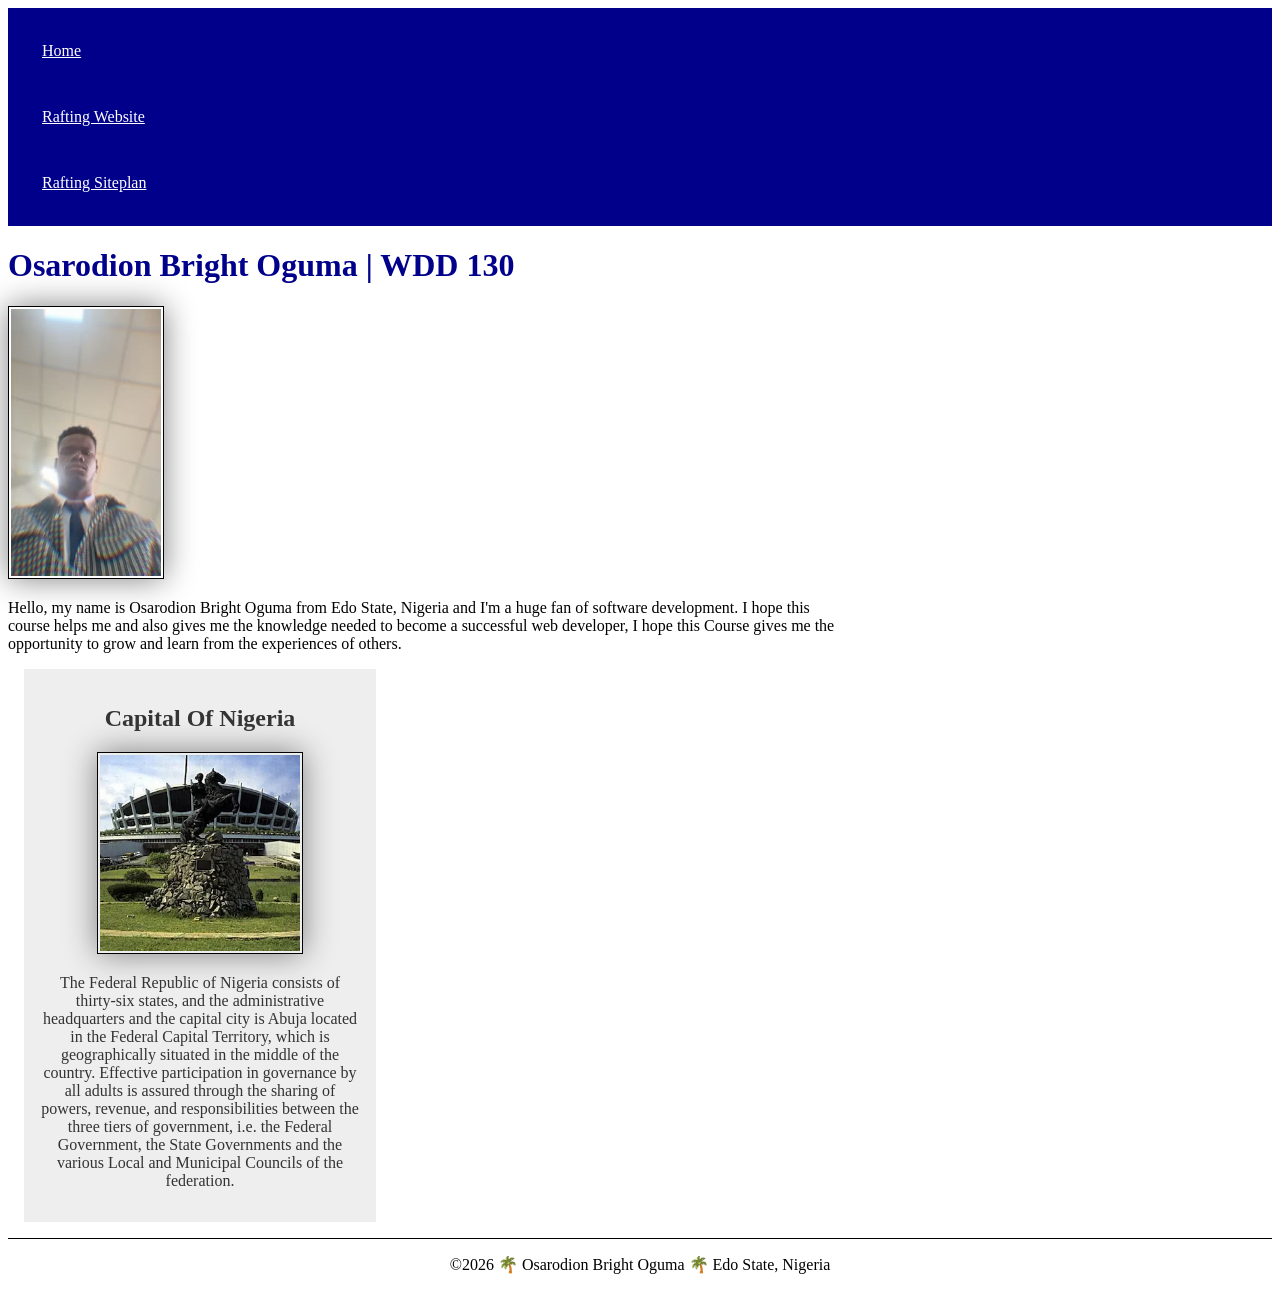
==== index.html @ 19e4305d "week02" ====
<!DOCTYPE html>
<html lang="en">

<head>
     <meta charset="UTF-8">
     <meta name="viewport" content="width=device-width, initial-scale=1.0">
     <title>Osarodion Bright Oguma | WDD 130</title>
     <meta name="description" content="This is the personal website of Osarodion Bright Oguma, a student in the WDD 130 course.">
     <meta name="author" content="Osarodion Bright Oguma">
     <link rel="stylesheet" href="styles/styles.css">
</head>
<body>
    <header>
        <nav>
             <a href="#">Home</a>
             <a href="wwr/">Rafting Website</a>
             <a href="wwr/site-plan-rafting.html">Rafting Siteplan</a>
        </nav>
    </header>
    <main>
        <h1>Osarodion Bright Oguma | WDD 130</h1>
        <img src="images/profile.jpg" alt="Hello, my name is Osarodion Bright Oguma" width="200">
        <p>Hello, my name is Osarodion Bright Oguma from Edo State, Nigeria and I'm a huge fan of software development. I hope this course helps me and also gives me the knowledge needed to become a successful web developer, 
           I hope this Course gives me the opportunity to grow and learn from the experiences of others.</p>    
    </main>
    <aside>
         <h2>Capital Of Nigeria</h2>
         <img src="images/nigeria.jpg" alt="Abuja, the capital of Nigeria" width="200">
           <p>The Federal Republic of Nigeria consists of thirty-six states, and the administrative headquarters and the capital city is Abuja located in the Federal Capital Territory, 
            which is geographically situated in the middle of the country. Effective participation in governance by all adults is assured through the sharing of powers, revenue, and
            responsibilities between the three tiers of government, i.e. the Federal Government, the State Governments and the various Local and Municipal Councils of the federation.</p>
        </aside>
    <footer>
        <p>©2026 🌴 Osarodion Bright Oguma 🌴 Edo State, Nigeria</p>
    </footer>
</body>

</html>
---- styles/styles.css ----
nav {
    background-color: darkblue;
    padding: 10px;
}

nav a {
    color: white;
    padding: 24px;
    display: block;
}

a:hover{
    text-decoration: underline;
}

img {
    width: 150px;
    height: auto;
    border: 1px solid black;
    padding: 2px;
    box-shadow: 0 0 30px gray;
}

main img {
    width: 150px;
    height: auto;
    border: 1px solid black;
    padding: 2px;
    box-shadow: 0 0 30px gray;
}

h1 {
    color: darkblue;
}

main{ 
    max-width: 840px;
}

aside {
    width:20rem;
    margin: 1rem;
    border: 1px rgb(0 0 0 /0.2); /*1️⃣*/
    padding: 1rem;
    background-color: #eee;
    color: #333;
    text-align: center;
}

aside img {
    width: 200px;
    height: auto;
}

p {
    padding: 0;
}

footer {
    margin-top: 1rem;
    border-top: 1px solid black;
    text-align: center;
}
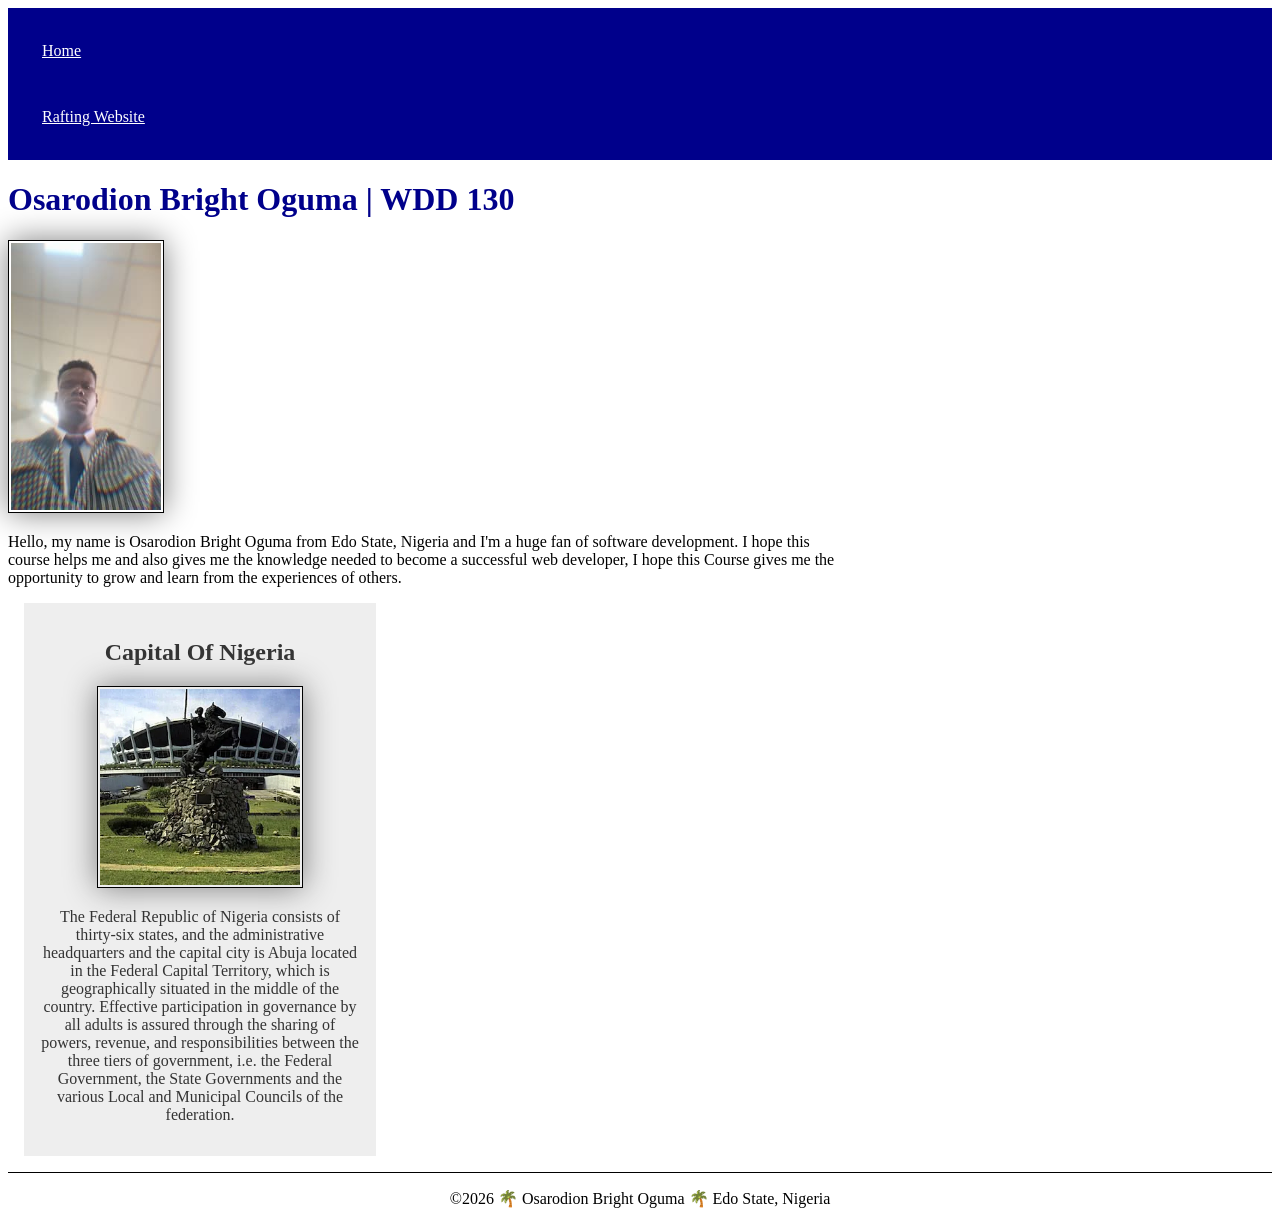
==== commit 90df8fd0: "week02" ====
--- a/index.html
+++ b/index.html
@@ -14,7 +14,6 @@
         <nav>
              <a href="#">Home</a>
              <a href="wwr/">Rafting Website</a>
-             <a href="wwr/site-plan-rafting.html">Rafting Siteplan</a>
         </nav>
     </header>
     <main>
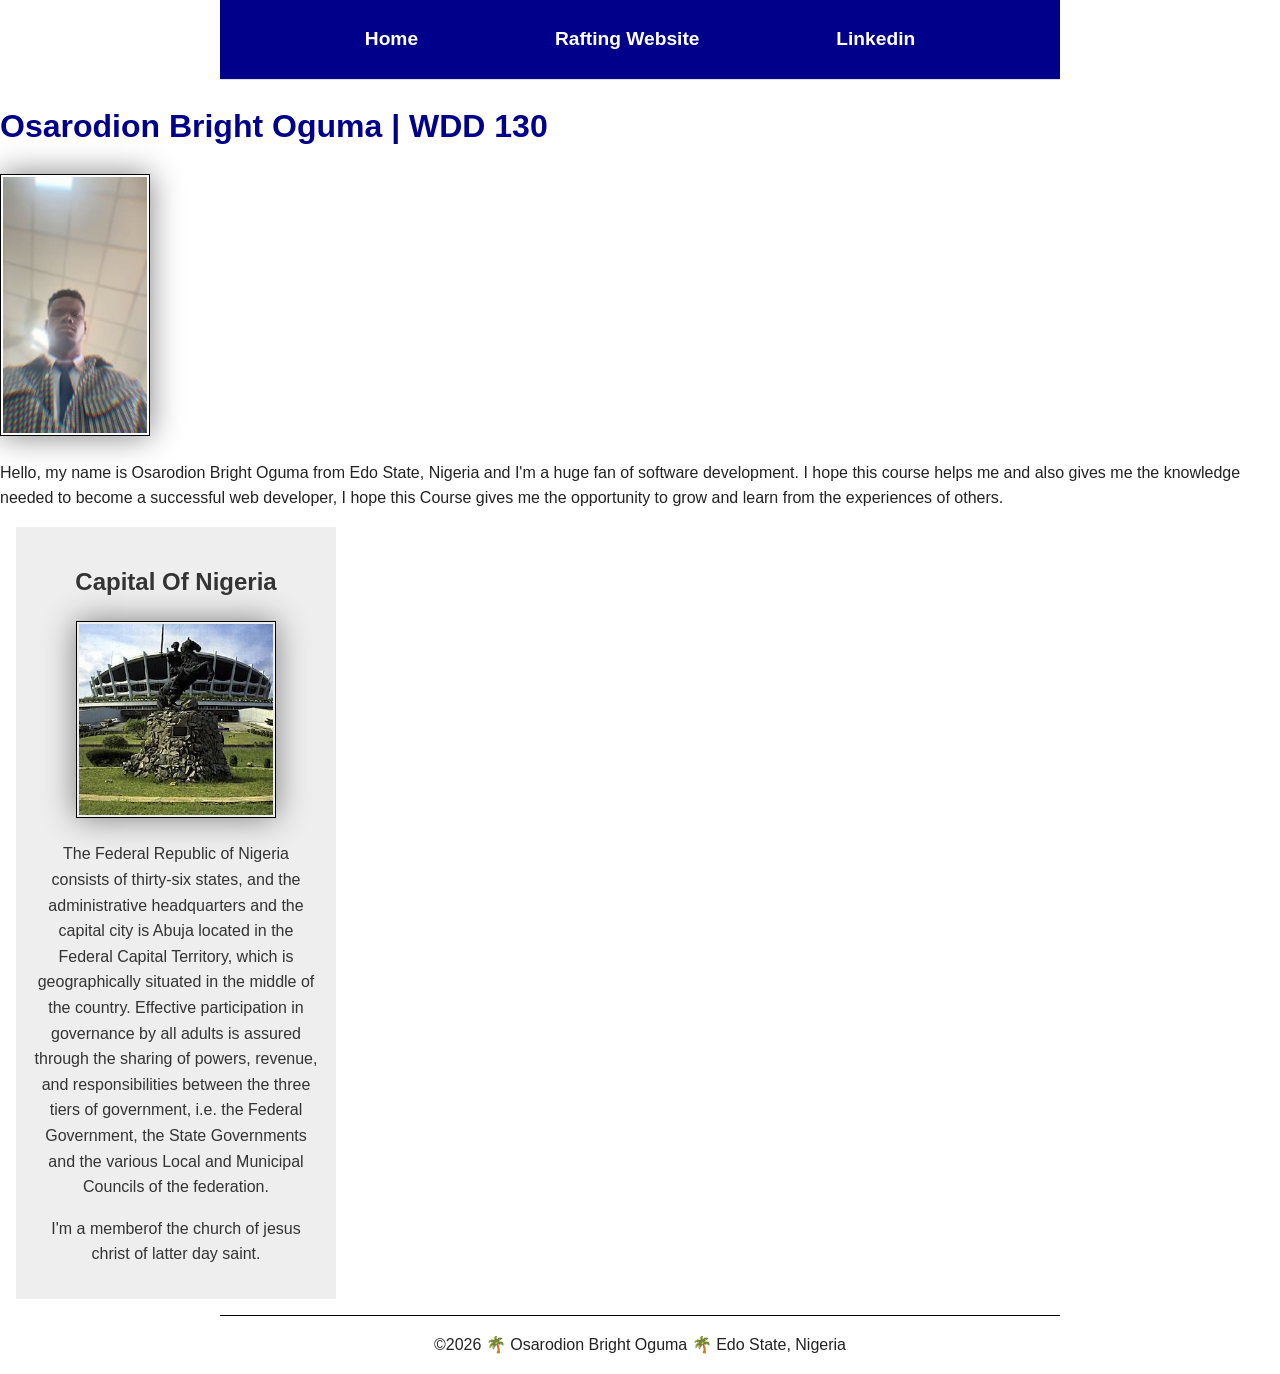
==== commit cbf54a8c: "week 4" ====
--- a/index.html
+++ b/index.html
@@ -5,7 +5,7 @@
      <meta charset="UTF-8">
      <meta name="viewport" content="width=device-width, initial-scale=1.0">
      <title>Osarodion Bright Oguma | WDD 130</title>
-     <meta name="description" content="This is the personal website of Osarodion Bright Oguma, a student in the WDD 130 course.">
+     <meta name="description" content="Osarodion Bright Oguma BYY-Idaho WDD 130 course Home Page.">
      <meta name="author" content="Osarodion Bright Oguma">
      <link rel="stylesheet" href="styles/styles.css">
 </head>
@@ -14,24 +14,29 @@
         <nav>
              <a href="#">Home</a>
              <a href="wwr/">Rafting Website</a>
+             <a href="https://www.linkedin.com/in/osarodion-bright-oguma-19043a432/?lipi=urn%3Ali%3Apage%3Ad_flagship3_profile_view_base_contact_details%3BC3%2BTPYGJRcedubI0H4eDFA%3D%3D">Linkedin</a>
         </nav>
-    </header>
-    <main>
-        <h1>Osarodion Bright Oguma | WDD 130</h1>
-        <img src="images/profile.jpg" alt="Hello, my name is Osarodion Bright Oguma" width="200">
-        <p>Hello, my name is Osarodion Bright Oguma from Edo State, Nigeria and I'm a huge fan of software development. I hope this course helps me and also gives me the knowledge needed to become a successful web developer, 
+     </header>
+     <div class="grid>"
+        <main>
+             <h1>Osarodion Bright Oguma | WDD 130</h1>
+             <img src="images/profile.jpg" alt="Hello, my name is Osarodion Bright Oguma" width="200">
+             <p>Hello, my name is Osarodion Bright Oguma from Edo State, Nigeria and I'm a huge fan of software development. I hope this course helps me and also gives me the knowledge needed to become a successful web developer, 
            I hope this Course gives me the opportunity to grow and learn from the experiences of others.</p>    
-    </main>
-    <aside>
-         <h2>Capital Of Nigeria</h2>
-         <img src="images/nigeria.jpg" alt="Abuja, the capital of Nigeria" width="200">
-           <p>The Federal Republic of Nigeria consists of thirty-six states, and the administrative headquarters and the capital city is Abuja located in the Federal Capital Territory, 
-            which is geographically situated in the middle of the country. Effective participation in governance by all adults is assured through the sharing of powers, revenue, and
+        </main>
+         <aside class="box">
+             <h2>Capital Of Nigeria</h2>
+             <img src="images/nigeria.jpg" alt="Abuja, the capital of Nigeria" width="200">
+             <p>The Federal Republic of Nigeria consists of thirty-six states, and the administrative headquarters and the capital city is Abuja located in the Federal Capital Territory, 
+             which is geographically situated in the middle of the country. Effective participation in governance by all adults is assured through the sharing of powers, revenue, and
             responsibilities between the three tiers of government, i.e. the Federal Government, the State Governments and the various Local and Municipal Councils of the federation.</p>
-        </aside>
-    <footer>
+            <p> I'm a memberof the church of jesus christ of latter day saint.</p>
+          </aside>
+        </div>
+     <footer>
         <p>©2026 🌴 Osarodion Bright Oguma 🌴 Edo State, Nigeria</p>
-    </footer>
+        
+     </footer>
 </body>
 
 </html>
--- a/styles/styles.css
+++ b/styles/styles.css
@@ -1,11 +1,53 @@
+/* ------------------------------
+   General
+------------------------------ */
+
+* {
+    box-sizing: border-box;
+}
+
+body {
+    margin: 0;
+    font-family: Arial, Helvetica, sans-serif;
+    line-height: 1.6;
+    color: #222;
+    background: #fff;
+}
+
+
+a {
+    color: #0645ad;
+}
+
+main {
+    max-width: 1000px;
+    margin: 0 auto;
+    padding: 30px 25px;
+}
+
+/* ------------------------------
+   Navigation
+------------------------------ */
+
+header {
+    border-bottom: 1px solid #ddd;
+}
+
+
 nav {
     background-color: darkblue;
-    padding: 10px;
+    padding: 1rem;
+    display: flex;
+    justify-content: space-evenly;
+    align-items: center;
 }
 
 nav a {
     color: white;
-    padding: 24px;
+    padding: 0.5rem;
+    text-decoration: none;
+    font-size: 1.2rem;
+    font-weight: 700;
     display: block;
 }
 
@@ -21,23 +63,21 @@
     box-shadow: 0 0 30px gray;
 }
 
-main img {
-    width: 150px;
-    height: auto;
-    border: 1px solid black;
-    padding: 2px;
-    box-shadow: 0 0 30px gray;
+.grid {
+    display: grid;
+    align-items: center;
 }
 
 h1 {
     color: darkblue;
 }
 
-main{ 
-    max-width: 840px;
-}
 
 aside {
+    width:20rem;
+    position: relative;
+    grid-column: 1/2;
+    grid-row: 1/2;
     width:20rem;
     margin: 1rem;
     border: 1px rgb(0 0 0 /0.2); /*1️⃣*/
@@ -60,4 +100,9 @@
     margin-top: 1rem;
     border-top: 1px solid black;
     text-align: center;
+}
+
+header, footer {
+    max-width: 840px;
+    margin: 0 auto;
 }
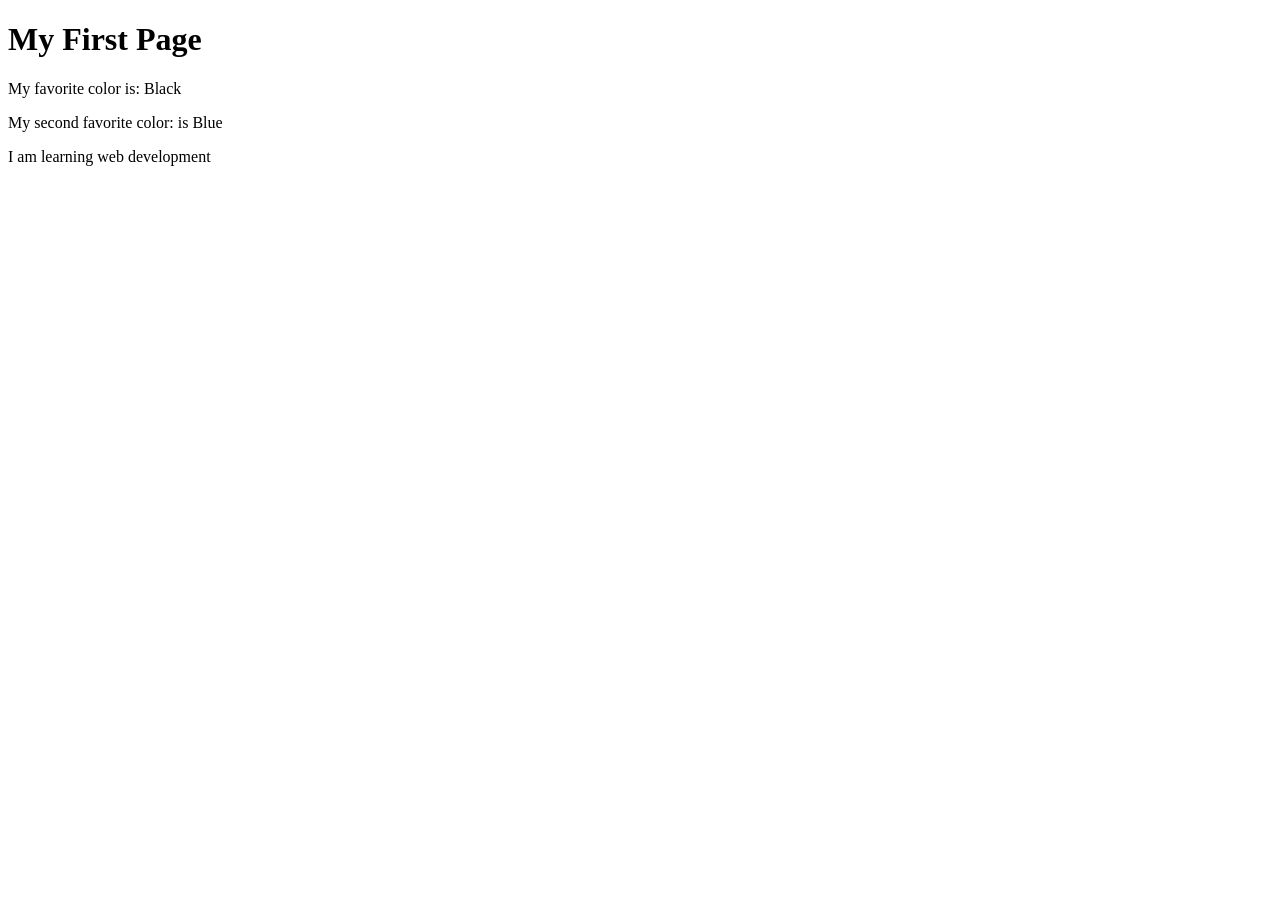
==== commit facd1ce8: "week01 wdd130" ====
--- a/index.html
+++ b/index.html
@@ -1,42 +1,15 @@
 <!DOCTYPE html>
 <html lang="en">
-
 <head>
-     <meta charset="UTF-8">
-     <meta name="viewport" content="width=device-width, initial-scale=1.0">
-     <title>Osarodion Bright Oguma | WDD 130</title>
-     <meta name="description" content="Osarodion Bright Oguma BYY-Idaho WDD 130 course Home Page.">
-     <meta name="author" content="Osarodion Bright Oguma">
-     <link rel="stylesheet" href="styles/styles.css">
+   <meta charset="UTF-8">
+   <meta name="viewport" content="width=device-width, initial-scale=1.0">
+   <title>Document</title>
 </head>
 <body>
-    <header>
-        <nav>
-             <a href="#">Home</a>
-             <a href="wwr/">Rafting Website</a>
-             <a href="https://www.linkedin.com/in/osarodion-bright-oguma-19043a432/?lipi=urn%3Ali%3Apage%3Ad_flagship3_profile_view_base_contact_details%3BC3%2BTPYGJRcedubI0H4eDFA%3D%3D">Linkedin</a>
-        </nav>
-     </header>
-     <div class="grid>"
-        <main>
-             <h1>Osarodion Bright Oguma | WDD 130</h1>
-             <img src="images/profile.jpg" alt="Hello, my name is Osarodion Bright Oguma" width="200">
-             <p>Hello, my name is Osarodion Bright Oguma from Edo State, Nigeria and I'm a huge fan of software development. I hope this course helps me and also gives me the knowledge needed to become a successful web developer, 
-           I hope this Course gives me the opportunity to grow and learn from the experiences of others.</p>    
-        </main>
-         <aside class="box">
-             <h2>Capital Of Nigeria</h2>
-             <img src="images/nigeria.jpg" alt="Abuja, the capital of Nigeria" width="200">
-             <p>The Federal Republic of Nigeria consists of thirty-six states, and the administrative headquarters and the capital city is Abuja located in the Federal Capital Territory, 
-             which is geographically situated in the middle of the country. Effective participation in governance by all adults is assured through the sharing of powers, revenue, and
-            responsibilities between the three tiers of government, i.e. the Federal Government, the State Governments and the various Local and Municipal Councils of the federation.</p>
-            <p> I'm a memberof the church of jesus christ of latter day saint.</p>
-          </aside>
-        </div>
-     <footer>
-        <p>©2026 🌴 Osarodion Bright Oguma 🌴 Edo State, Nigeria</p>
-        
-     </footer>
+   <h1>My First Page</h1>
+   <P>My favorite color is: Black</P>
+   <P>My second favorite color: is Blue</P>
+   <p>I am learning web development</p>
 </body>
-
-</html>+</html>
+<body>
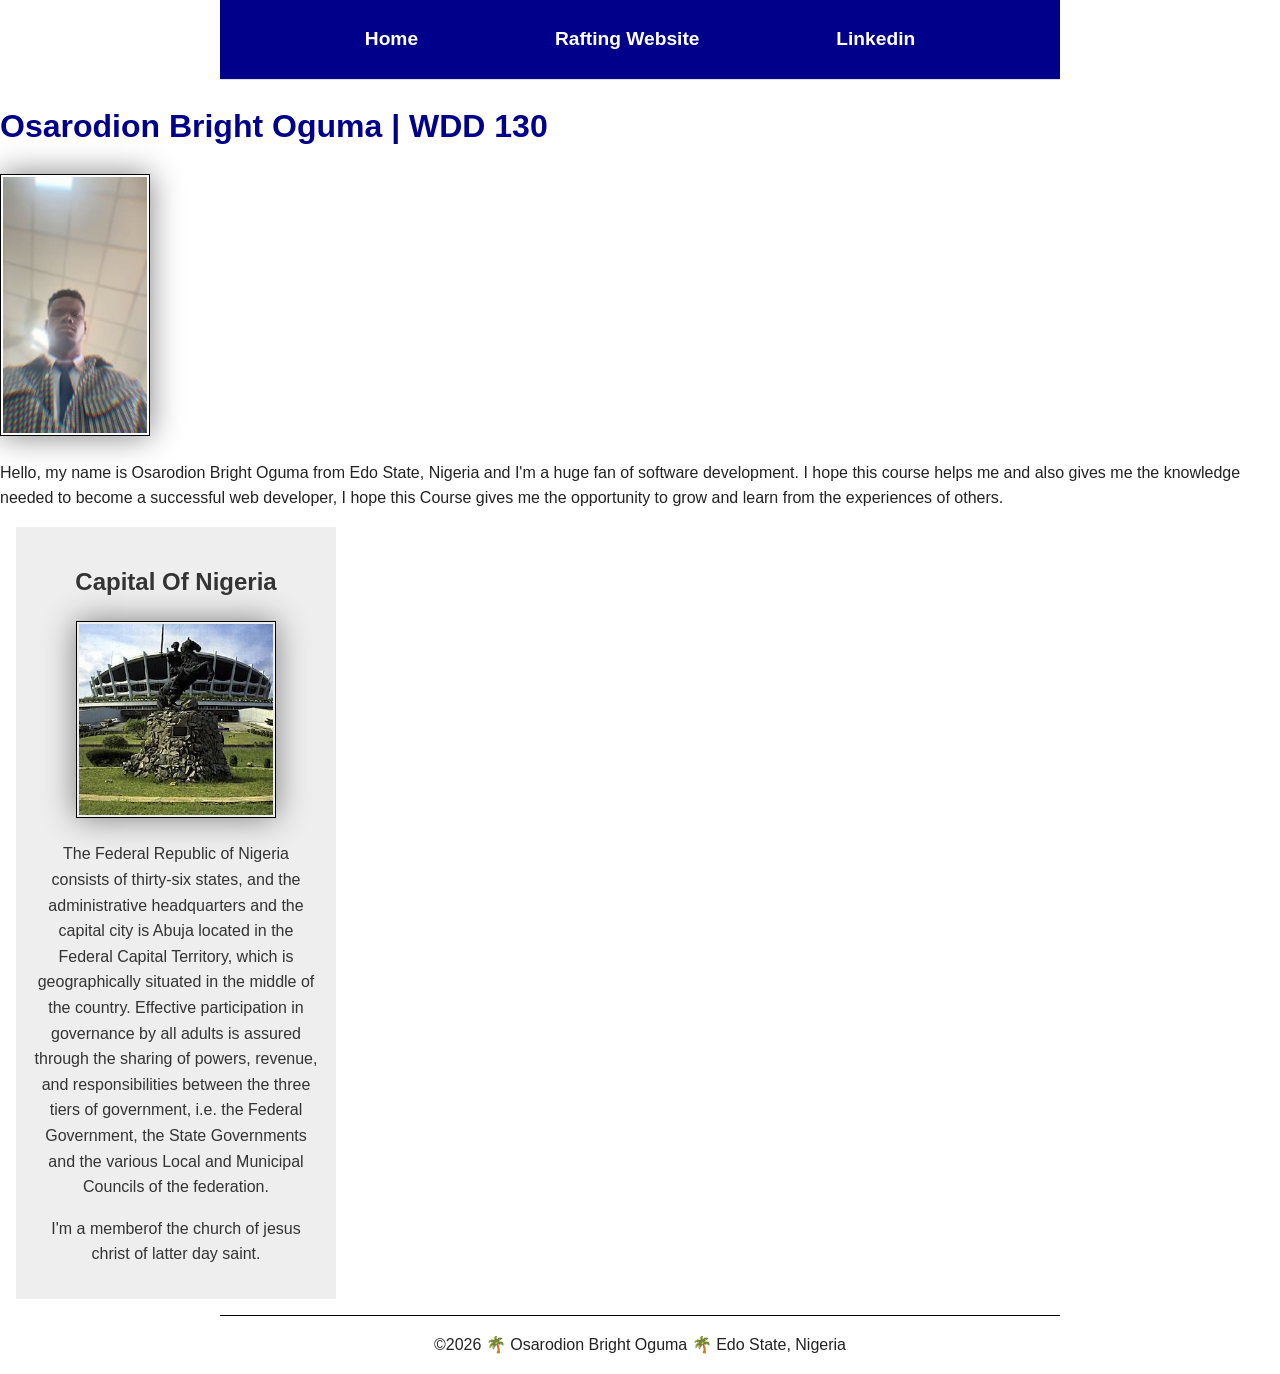
==== commit cd02bbbd: "week04" ====
--- a/index.html
+++ b/index.html
@@ -1,15 +1,42 @@
 <!DOCTYPE html>
 <html lang="en">
+
 <head>
-   <meta charset="UTF-8">
-   <meta name="viewport" content="width=device-width, initial-scale=1.0">
-   <title>Document</title>
+     <meta charset="UTF-8">
+     <meta name="viewport" content="width=device-width, initial-scale=1.0">
+     <title>Osarodion Bright Oguma | WDD 130</title>
+     <meta name="description" content="Osarodion Bright Oguma BYY-Idaho WDD 130 course Home Page.">
+     <meta name="author" content="Osarodion Bright Oguma">
+     <link rel="stylesheet" href="styles/styles.css">
 </head>
 <body>
-   <h1>My First Page</h1>
-   <P>My favorite color is: Black</P>
-   <P>My second favorite color: is Blue</P>
-   <p>I am learning web development</p>
+    <header>
+        <nav>
+             <a href="#">Home</a>
+             <a href="wwr/">Rafting Website</a>
+             <a href="https://www.linkedin.com/in/osarodion-bright-oguma-19043a432/?lipi=urn%3Ali%3Apage%3Ad_flagship3_profile_view_base_contact_details%3BC3%2BTPYGJRcedubI0H4eDFA%3D%3D">Linkedin</a>
+        </nav>
+     </header>
+     <div class="grid>"
+        <main>
+             <h1>Osarodion Bright Oguma | WDD 130</h1>
+             <img src="images/profile.jpg" alt="Hello, my name is Osarodion Bright Oguma" width="200">
+             <p>Hello, my name is Osarodion Bright Oguma from Edo State, Nigeria and I'm a huge fan of software development. I hope this course helps me and also gives me the knowledge needed to become a successful web developer, 
+           I hope this Course gives me the opportunity to grow and learn from the experiences of others.</p>    
+        </main>
+         <aside class="box">
+             <h2>Capital Of Nigeria</h2>
+             <img src="images/nigeria.jpg" alt="Abuja, the capital of Nigeria" width="200">
+             <p>The Federal Republic of Nigeria consists of thirty-six states, and the administrative headquarters and the capital city is Abuja located in the Federal Capital Territory, 
+             which is geographically situated in the middle of the country. Effective participation in governance by all adults is assured through the sharing of powers, revenue, and
+            responsibilities between the three tiers of government, i.e. the Federal Government, the State Governments and the various Local and Municipal Councils of the federation.</p>
+            <p> I'm a memberof the church of jesus christ of latter day saint.</p>
+          </aside>
+        </div>
+     <footer>
+        <p>©2026 🌴 Osarodion Bright Oguma 🌴 Edo State, Nigeria</p>
+        
+     </footer>
 </body>
-</html>
-<body>+
+</html>
--- a/styles/styles.css
+++ b/styles/styles.css
@@ -0,0 +1,108 @@
+/* ------------------------------
+   General
+------------------------------ */
+
+* {
+    box-sizing: border-box;
+}
+
+body {
+    margin: 0;
+    font-family: Arial, Helvetica, sans-serif;
+    line-height: 1.6;
+    color: #222;
+    background: #fff;
+}
+
+
+a {
+    color: #0645ad;
+}
+
+main {
+    max-width: 1000px;
+    margin: 0 auto;
+    padding: 30px 25px;
+}
+
+/* ------------------------------
+   Navigation
+------------------------------ */
+
+header {
+    border-bottom: 1px solid #ddd;
+}
+
+
+nav {
+    background-color: darkblue;
+    padding: 1rem;
+    display: flex;
+    justify-content: space-evenly;
+    align-items: center;
+}
+
+nav a {
+    color: white;
+    padding: 0.5rem;
+    text-decoration: none;
+    font-size: 1.2rem;
+    font-weight: 700;
+    display: block;
+}
+
+a:hover{
+    text-decoration: underline;
+}
+
+img {
+    width: 150px;
+    height: auto;
+    border: 1px solid black;
+    padding: 2px;
+    box-shadow: 0 0 30px gray;
+}
+
+.grid {
+    display: grid;
+    align-items: center;
+}
+
+h1 {
+    color: darkblue;
+}
+
+
+aside {
+    width:20rem;
+    position: relative;
+    grid-column: 1/2;
+    grid-row: 1/2;
+    width:20rem;
+    margin: 1rem;
+    border: 1px rgb(0 0 0 /0.2); /*1️⃣*/
+    padding: 1rem;
+    background-color: #eee;
+    color: #333;
+    text-align: center;
+}
+
+aside img {
+    width: 200px;
+    height: auto;
+}
+
+p {
+    padding: 0;
+}
+
+footer {
+    margin-top: 1rem;
+    border-top: 1px solid black;
+    text-align: center;
+}
+
+header, footer {
+    max-width: 840px;
+    margin: 0 auto;
+}
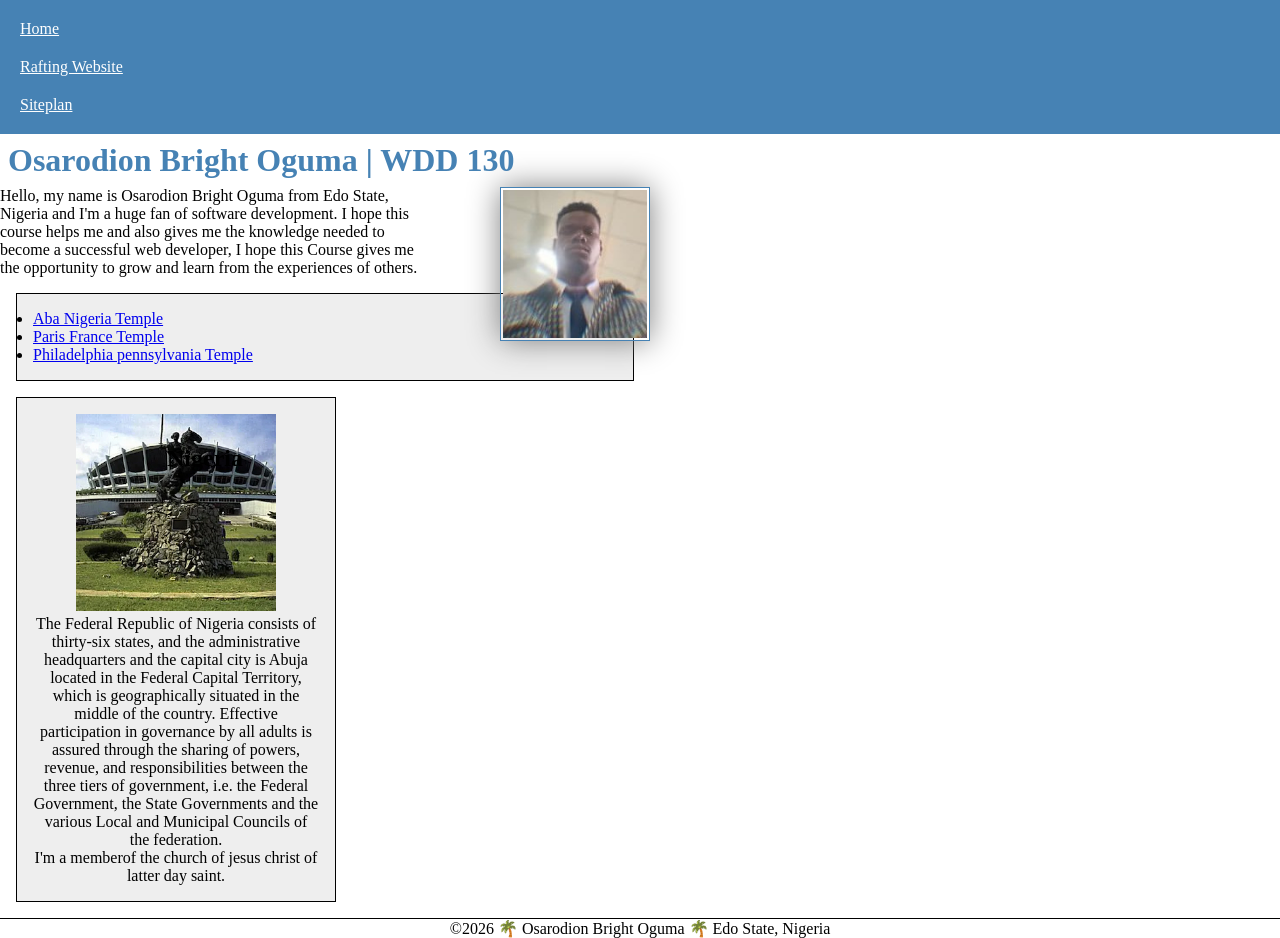
==== commit d635b8ca: "wdd130week03" ====
--- a/index.html
+++ b/index.html
@@ -6,7 +6,7 @@
      <meta name="viewport" content="width=device-width, initial-scale=1.0">
      <title>Osarodion Bright Oguma | WDD 130</title>
      <meta name="description" content="Osarodion Bright Oguma BYY-Idaho WDD 130 course Home Page.">
-     <meta name="author" content="Osarodion Bright Oguma">
+     <meta name="author" content="Osarodion Bright Oguma BYU-Idaho WDD 130 course home page">
      <link rel="stylesheet" href="styles/styles.css">
 </head>
 <body>
@@ -14,25 +14,29 @@
         <nav>
              <a href="#">Home</a>
              <a href="wwr/">Rafting Website</a>
-             <a href="https://www.linkedin.com/in/osarodion-bright-oguma-19043a432/?lipi=urn%3Ali%3Apage%3Ad_flagship3_profile_view_base_contact_details%3BC3%2BTPYGJRcedubI0H4eDFA%3D%3D">Linkedin</a>
-        </nav>
+             <a href="wwr/cite-plan-rafting.html">Siteplan</a>
+       </nav>
      </header>
-     <div class="grid>"
-        <main>
-             <h1>Osarodion Bright Oguma | WDD 130</h1>
-             <img src="images/profile.jpg" alt="Hello, my name is Osarodion Bright Oguma" width="200">
-             <p>Hello, my name is Osarodion Bright Oguma from Edo State, Nigeria and I'm a huge fan of software development. I hope this course helps me and also gives me the knowledge needed to become a successful web developer, 
-           I hope this Course gives me the opportunity to grow and learn from the experiences of others.</p>    
-        </main>
-         <aside class="box">
-             <h2>Capital Of Nigeria</h2>
-             <img src="images/nigeria.jpg" alt="Abuja, the capital of Nigeria" width="200">
-             <p>The Federal Republic of Nigeria consists of thirty-six states, and the administrative headquarters and the capital city is Abuja located in the Federal Capital Territory, 
+     <main>
+       <h1>Osarodion Bright Oguma | WDD 130</h1>
+       <img src="images/profile.jpg" alt="Hello, my name is Osarodion Bright Oguma" width="200">
+       <p>Hello, my name is Osarodion Bright Oguma from Edo State, Nigeria and I'm a huge fan of software development. 
+         I hope this course helps me and also gives me the knowledge needed to become a successful web developer,  I hope this Course gives me the opportunity to grow and learn from the experiences of others.</p>
+       <ul class="box">
+          <li><a href="https://churchofjesuschristtemples.org/aba-nigeria-temple/photographs/" target="_blank">Aba Nigeria Temple</a></li>
+          <li><a href="https://www.churchofjesuschrist.org/temples/details/paris-france-temple" target="_blank">Paris France Temple</a></li>
+          <li><a href="https://www.churchofjesuschrist.org/temples/details/philadelphia-pennsylvania-temple" target="_blank">Philadelphia pennsylvania Temple</a></li>
+       </ul> 
+        
+     </main>
+     <aside class="box">
+       <h2>Nigeria</h2>
+       <img src="images/nigeria.jpg" alt="Abuja, the capital of Nigeria" width="200">
+       <p>The Federal Republic of Nigeria consists of thirty-six states, and the administrative headquarters and the capital city is Abuja located in the Federal Capital Territory, 
              which is geographically situated in the middle of the country. Effective participation in governance by all adults is assured through the sharing of powers, revenue, and
             responsibilities between the three tiers of government, i.e. the Federal Government, the State Governments and the various Local and Municipal Councils of the federation.</p>
-            <p> I'm a memberof the church of jesus christ of latter day saint.</p>
-          </aside>
-        </div>
+       <p> I'm a memberof the church of jesus christ of latter day saint.</p>
+     </aside>
      <footer>
         <p>©2026 🌴 Osarodion Bright Oguma 🌴 Edo State, Nigeria</p>
         
--- a/styles/styles.css
+++ b/styles/styles.css
@@ -1,90 +1,49 @@
-/* ------------------------------
-   General
------------------------------- */
-
-* {
+*{
+    margin: 0;
+    padding: 0;
     box-sizing: border-box;
 }
 
-body {
-    margin: 0;
-    font-family: Arial, Helvetica, sans-serif;
-    line-height: 1.6;
-    color: #222;
-    background: #fff;
-}
-
-
-a {
-    color: #0645ad;
-}
-
-main {
-    max-width: 1000px;
-    margin: 0 auto;
-    padding: 30px 25px;
-}
-
-/* ------------------------------
-   Navigation
------------------------------- */
-
-header {
-    border-bottom: 1px solid #ddd;
-}
-
-
 nav {
-    background-color: darkblue;
-    padding: 1rem;
-    display: flex;
-    justify-content: space-evenly;
-    align-items: center;
+    background-color: steelblue;
+    padding: 10px;
 }
 
 nav a {
     color: white;
-    padding: 0.5rem;
-    text-decoration: none;
-    font-size: 1.2rem;
-    font-weight: 700;
+    padding: 10px;
     display: block;
 }
 
-a:hover{
-    text-decoration: underline;
+h1 {
+    color: steelblue;
+    padding: .5rem
 }
 
-img {
+main {
+    max-width: 650px;
+}
+
+main img {
     width: 150px;
     height: auto;
-    border: 1px solid black;
+    border: 1px solid steelblue;
     padding: 2px;
     box-shadow: 0 0 30px gray;
+    float: right;
+    margin: 0 0 1rem 5rem;
 }
 
-.grid {
-    display: grid;
-    align-items: center;
+aside h2 {
+    position: absolute;
+    top: 47px;
+    left: 150px;
 }
 
-h1 {
-    color: darkblue;
-}
-
-
 aside {
-    width:20rem;
+    width: 20em;
+    text-align: center;
     position: relative;
-    grid-column: 1/2;
-    grid-row: 1/2;
-    width:20rem;
-    margin: 1rem;
-    border: 1px rgb(0 0 0 /0.2); /*1️⃣*/
-    padding: 1rem;
-    background-color: #eee;
-    color: #333;
-    text-align: center;
 }
 
 aside img {
@@ -92,17 +51,17 @@
     height: auto;
 }
 
-p {
-    padding: 0;
-}
-
 footer {
-    margin-top: 1rem;
-    border-top: 1px solid black;
+    margin-top: 1em;
+    border-top: 1px solid #000;
     text-align: center;
 }
 
-header, footer {
-    max-width: 840px;
-    margin: 0 auto;
+/* class selectors */
+.box {
+    margin: 1rem;
+    border: 1px solid rgba(0,0,0,1);
+    padding: 1rem;
+    background-color: #eee;
+    color:#000
 }
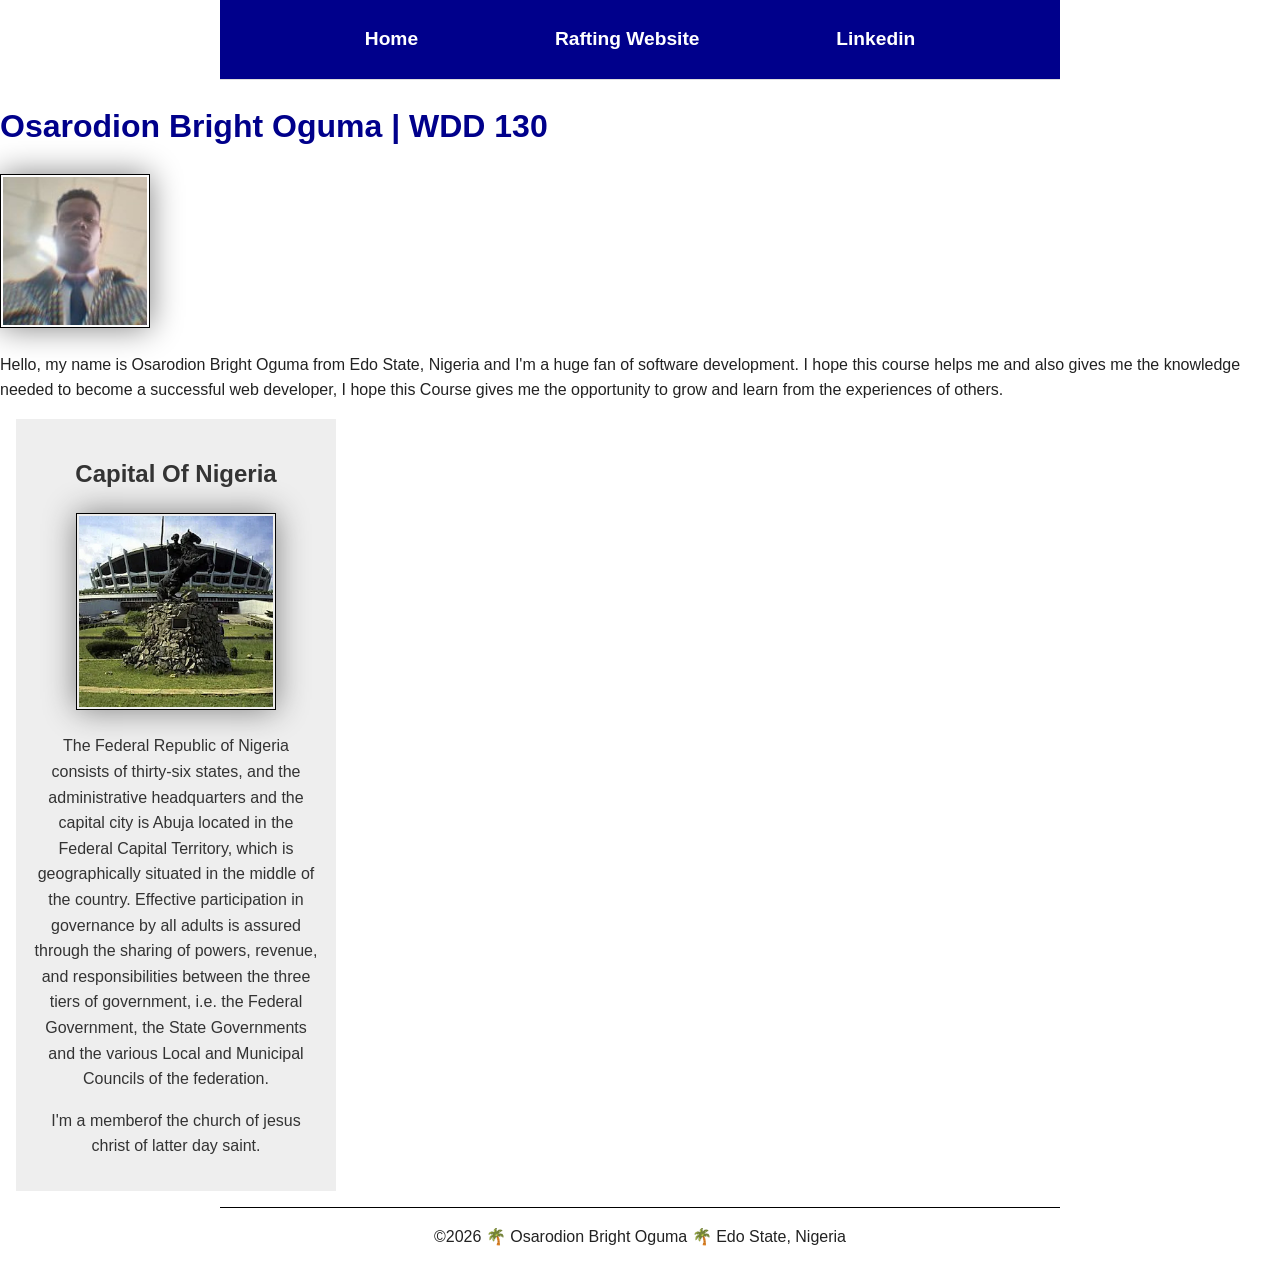
==== commit 5a7fd85b: "week05" ====
--- a/index.html
+++ b/index.html
@@ -6,7 +6,7 @@
      <meta name="viewport" content="width=device-width, initial-scale=1.0">
      <title>Osarodion Bright Oguma | WDD 130</title>
      <meta name="description" content="Osarodion Bright Oguma BYY-Idaho WDD 130 course Home Page.">
-     <meta name="author" content="Osarodion Bright Oguma BYU-Idaho WDD 130 course home page">
+     <meta name="author" content="Osarodion Bright Oguma">
      <link rel="stylesheet" href="styles/styles.css">
 </head>
 <body>
@@ -14,29 +14,25 @@
         <nav>
              <a href="#">Home</a>
              <a href="wwr/">Rafting Website</a>
-             <a href="wwr/cite-plan-rafting.html">Siteplan</a>
-       </nav>
+             <a href="https://www.linkedin.com/in/osarodion-bright-oguma-19043a432/?lipi=urn%3Ali%3Apage%3Ad_flagship3_profile_view_base_contact_details%3BC3%2BTPYGJRcedubI0H4eDFA%3D%3D">Linkedin</a>
+        </nav>
      </header>
-     <main>
-       <h1>Osarodion Bright Oguma | WDD 130</h1>
-       <img src="images/profile.jpg" alt="Hello, my name is Osarodion Bright Oguma" width="200">
-       <p>Hello, my name is Osarodion Bright Oguma from Edo State, Nigeria and I'm a huge fan of software development. 
-         I hope this course helps me and also gives me the knowledge needed to become a successful web developer,  I hope this Course gives me the opportunity to grow and learn from the experiences of others.</p>
-       <ul class="box">
-          <li><a href="https://churchofjesuschristtemples.org/aba-nigeria-temple/photographs/" target="_blank">Aba Nigeria Temple</a></li>
-          <li><a href="https://www.churchofjesuschrist.org/temples/details/paris-france-temple" target="_blank">Paris France Temple</a></li>
-          <li><a href="https://www.churchofjesuschrist.org/temples/details/philadelphia-pennsylvania-temple" target="_blank">Philadelphia pennsylvania Temple</a></li>
-       </ul> 
-        
-     </main>
-     <aside class="box">
-       <h2>Nigeria</h2>
-       <img src="images/nigeria.jpg" alt="Abuja, the capital of Nigeria" width="200">
-       <p>The Federal Republic of Nigeria consists of thirty-six states, and the administrative headquarters and the capital city is Abuja located in the Federal Capital Territory, 
+     <div class="grid>"
+        <main>
+             <h1>Osarodion Bright Oguma | WDD 130</h1>
+             <img src="images/profile.jpg" alt="Hello, my name is Osarodion Bright Oguma" width="200">
+             <p>Hello, my name is Osarodion Bright Oguma from Edo State, Nigeria and I'm a huge fan of software development. I hope this course helps me and also gives me the knowledge needed to become a successful web developer, 
+           I hope this Course gives me the opportunity to grow and learn from the experiences of others.</p>    
+        </main>
+         <aside class="box">
+             <h2>Capital Of Nigeria</h2>
+             <img src="images/nigeria.jpg" alt="Abuja, the capital of Nigeria" width="200">
+             <p>The Federal Republic of Nigeria consists of thirty-six states, and the administrative headquarters and the capital city is Abuja located in the Federal Capital Territory, 
              which is geographically situated in the middle of the country. Effective participation in governance by all adults is assured through the sharing of powers, revenue, and
             responsibilities between the three tiers of government, i.e. the Federal Government, the State Governments and the various Local and Municipal Councils of the federation.</p>
-       <p> I'm a memberof the church of jesus christ of latter day saint.</p>
-     </aside>
+            <p> I'm a memberof the church of jesus christ of latter day saint.</p>
+          </aside>
+        </div>
      <footer>
         <p>©2026 🌴 Osarodion Bright Oguma 🌴 Edo State, Nigeria</p>
         
--- a/styles/styles.css
+++ b/styles/styles.css
@@ -1,49 +1,90 @@
-*{
-    margin: 0;
-    padding: 0;
+/* ------------------------------
+   General
+------------------------------ */
+
+* {
     box-sizing: border-box;
 }
 
+body {
+    margin: 0;
+    font-family: Arial, Helvetica, sans-serif;
+    line-height: 1.6;
+    color: #222;
+    background: #fff;
+}
+
+
+a {
+    color: #0645ad;
+}
+
+main {
+    max-width: 1000px;
+    margin: 0 auto;
+    padding: 30px 25px;
+}
+
+/* ------------------------------
+   Navigation
+------------------------------ */
+
+header {
+    border-bottom: 1px solid #ddd;
+}
+
+
 nav {
-    background-color: steelblue;
-    padding: 10px;
+    background-color: darkblue;
+    padding: 1rem;
+    display: flex;
+    justify-content: space-evenly;
+    align-items: center;
 }
 
 nav a {
     color: white;
-    padding: 10px;
+    padding: 0.5rem;
+    text-decoration: none;
+    font-size: 1.2rem;
+    font-weight: 700;
     display: block;
 }
 
-h1 {
-    color: steelblue;
-    padding: .5rem
+a:hover{
+    text-decoration: underline;
 }
 
-main {
-    max-width: 650px;
+img {
+    width: 150px;
+    height: auto;
+    border: 1px solid black;
+    padding: 2px;
+    box-shadow: 0 0 30px gray;
 }
 
-main img {
-    width: 150px;
-    height: auto;
-    border: 1px solid steelblue;
-    padding: 2px;
-    box-shadow: 0 0 30px gray;
-    float: right;
-    margin: 0 0 1rem 5rem;
+.grid {
+    display: grid;
+    align-items: center;
 }
 
-aside h2 {
-    position: absolute;
-    top: 47px;
-    left: 150px;
+h1 {
+    color: darkblue;
 }
 
+
 aside {
-    width: 20em;
+    width:20rem;
+    position: relative;
+    grid-column: 1/2;
+    grid-row: 1/2;
+    width:20rem;
+    margin: 1rem;
+    border: 1px rgb(0 0 0 /0.2); /*1️⃣*/
+    padding: 1rem;
+    background-color: #eee;
+    color: #333;
     text-align: center;
-    position: relative;
 }
 
 aside img {
@@ -51,17 +92,17 @@
     height: auto;
 }
 
+p {
+    padding: 0;
+}
+
 footer {
-    margin-top: 1em;
-    border-top: 1px solid #000;
+    margin-top: 1rem;
+    border-top: 1px solid black;
     text-align: center;
 }
 
-/* class selectors */
-.box {
-    margin: 1rem;
-    border: 1px solid rgba(0,0,0,1);
-    padding: 1rem;
-    background-color: #eee;
-    color:#000
+header, footer {
+    max-width: 840px;
+    margin: 0 auto;
 }
